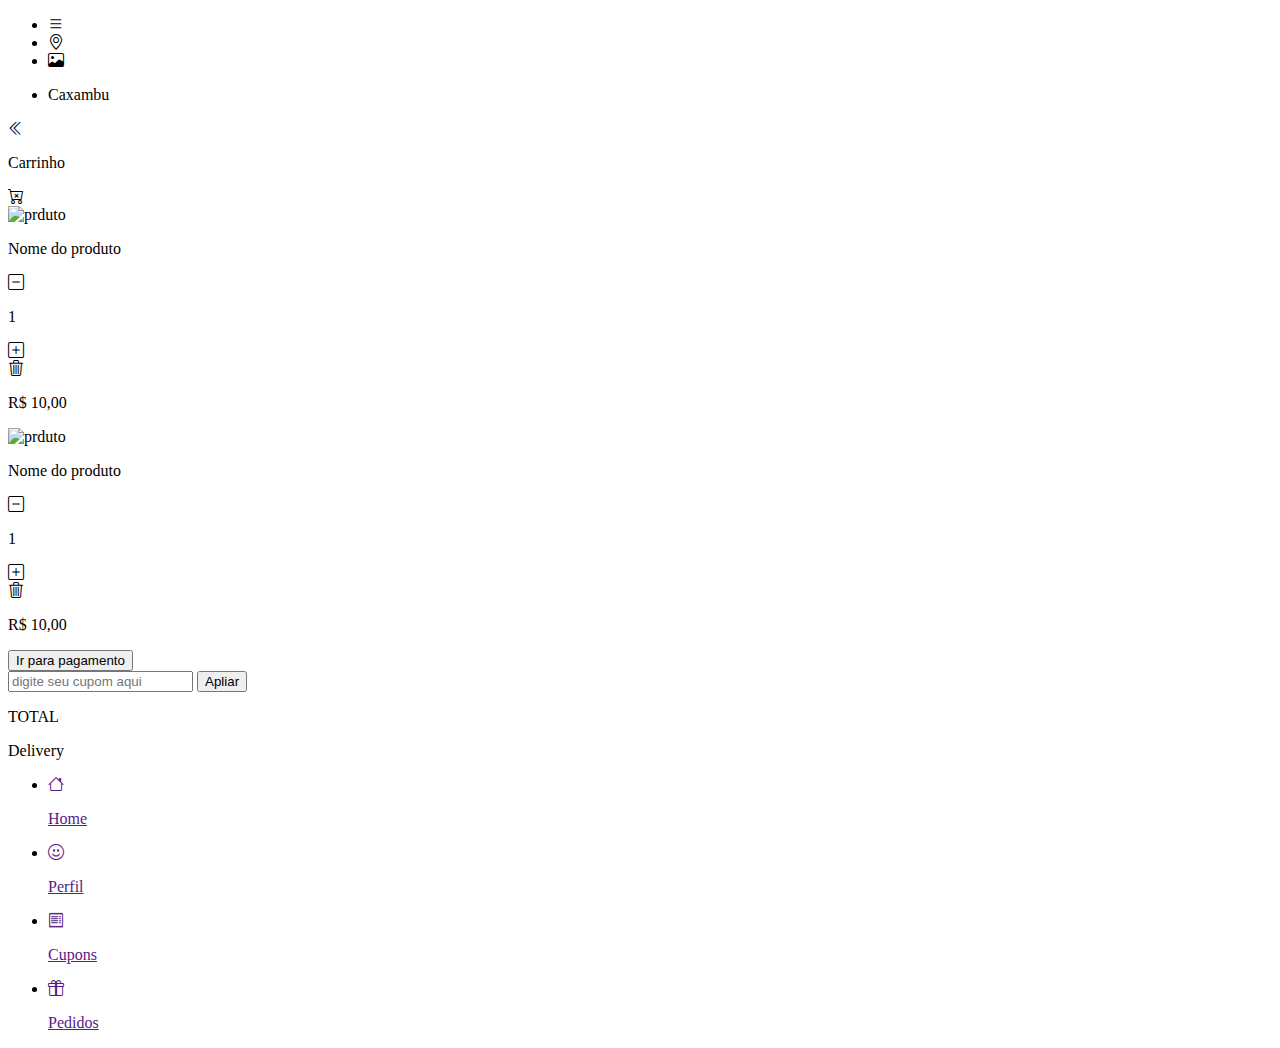
==== carrinho.html @ dbd85260 "pagina do carrinho" ====
<!DOCTYPE html>
<html lang="pt-BR">

<head>
    <meta charset="UTF-8">
    <meta name="viewport" content="width=device-width, initial-scale=1.0">
    <link rel="stylesheet" href="https://cdn.jsdelivr.net/npm/bootstrap-icons@1.10.5/font/bootstrap-icons.css">
    <title></title>
</head>

<body>
    <header>
        <nav>
            <ul>
                <li><i class="bi bi-list"></i></li>
                <li><i class="bi bi-geo-alt"></i></li>
                <li><i class="bi bi-image"></i></li>
                <li>
                    <p>Caxambu</p>
                </li>
            </ul>
        </nav>
    </header>

    <section>
        <i class="bi bi-chevron-double-left"></i>
        <p>Carrinho</p>
        <i class="bi bi-cart-x"></i>
    </section>

    <section>
        <div>
            <img src="" alt="prduto">
        </div>

        <div>
            <p>Nome do produto</p>
            <div>
                <i class="bi bi-dash-square"></i>
                <p>1</p>
                <i class="bi bi-plus-square"></i>
            </div>
        </div>

        <div>
            <i class="bi bi-trash3"></i>
            <p>R$ 10,00</p>
        </div>
    </section>

    <section>
        <div>
            <img src="" alt="prduto">
        </div>

        <div>
            <p>Nome do produto</p>
            <div>
                <i class="bi bi-dash-square"></i>
                <p>1</p>
                <i class="bi bi-plus-square"></i>
            </div>
        </div>

        <div>
            <i class="bi bi-trash3"></i>
            <p>R$ 10,00</p>
        </div>
        <button>Ir para pagamento</button>
    </section>

    <section>
        <input type="text" placeholder="digite seu cupom aqui">
        <button>Apliar</button>
    </section>

    <setion>
        <div>
            <p>TOTAL</p>
            <p>Delivery</p>
        </div>
    </setion>

    <footer>
        <ul>
            <li>
                <a href=""><i class="bi bi-house"></i>
                    <p>Home</p>
                </a>
            </li>
            <li>
                <a href=""><i class="bi bi-emoji-smile"></i>
                    <p>Perfil</p>
                </a>
            </li>
            <li>
                <a href=""><i class="bi bi-receipt"></i>
                    <p>Cupons</p>
                </a>
            </li>
            <li>
                <a href=""><i class="bi bi-gift"></i></i>
                    <p>Pedidos</p>
                </a>
            </li>
        </ul>
    </footer>
</body>

</html>
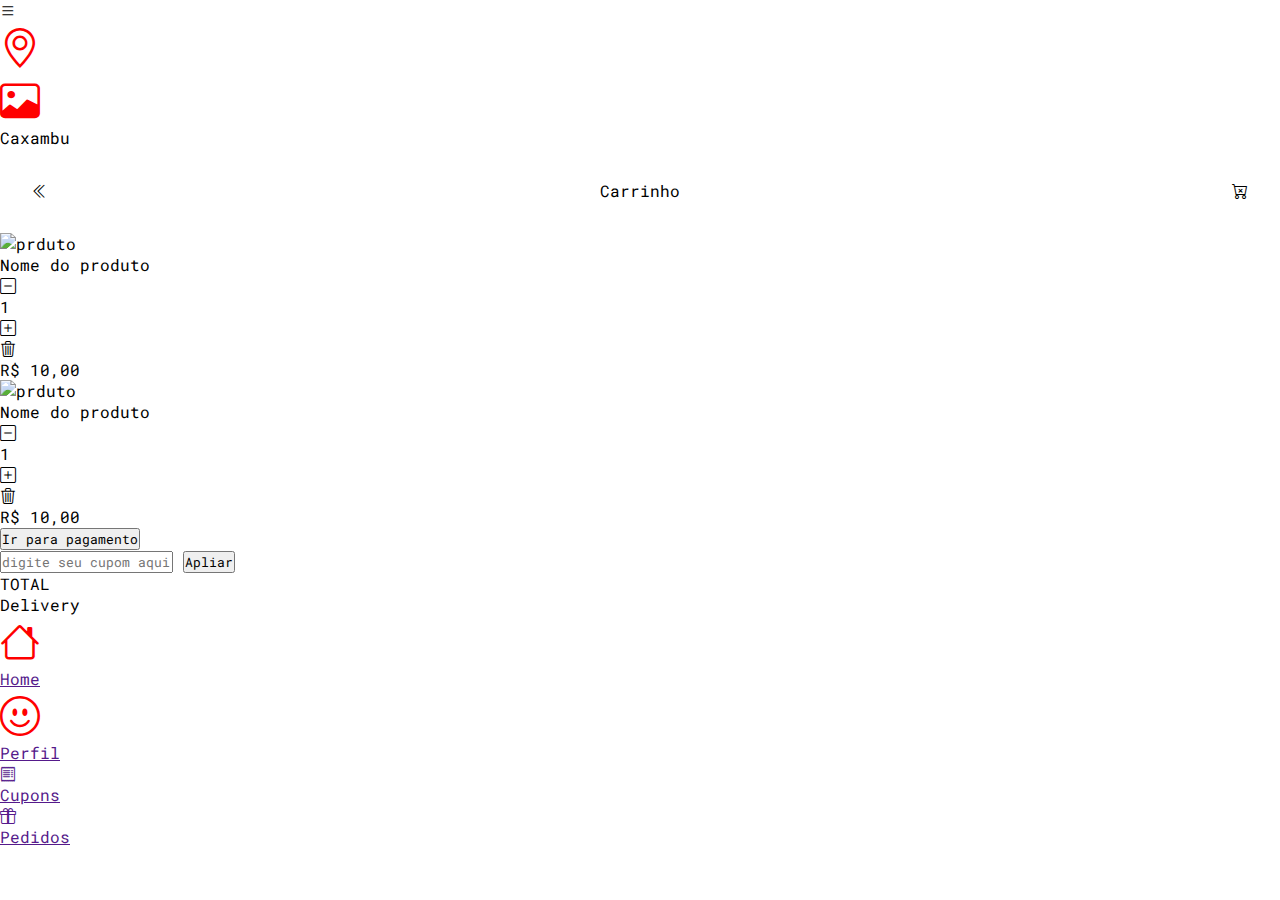
==== commit ac5d1ca3: "criacao de scripts do produto e carrinho" ====
--- a/carrinho.html
+++ b/carrinho.html
@@ -5,6 +5,8 @@
     <meta charset="UTF-8">
     <meta name="viewport" content="width=device-width, initial-scale=1.0">
     <link rel="stylesheet" href="https://cdn.jsdelivr.net/npm/bootstrap-icons@1.10.5/font/bootstrap-icons.css">
+    <link rel="stylesheet" href="/CSS/carrinho.css">
+    <link rel="stylesheet" href="/CSS/style_padrao.css">
     <title></title>
 </head>
 
@@ -22,14 +24,14 @@
         </nav>
     </header>
 
-    <section>
+    <section class="carrinho">
         <i class="bi bi-chevron-double-left"></i>
         <p>Carrinho</p>
         <i class="bi bi-cart-x"></i>
     </section>
 
-    <section>
-        <div>
+    <section class="produto-carrinho">
+        <div class="img-carrinho">
             <img src="" alt="prduto">
         </div>
 
@@ -105,6 +107,7 @@
             </li>
         </ul>
     </footer>
+    <script src="/JS/script-carrinho.js"></script>
 </body>
 
 </html>--- a/CSS/carrinho.css
+++ b/CSS/carrinho.css
@@ -0,0 +1,5 @@
+.carrinho{
+    display: flex;
+    justify-content: space-between;
+    margin: 2rem;
+}--- a/CSS/style_padrao.css
+++ b/CSS/style_padrao.css
@@ -0,0 +1,286 @@
+  @import url('https://fonts.googleapis.com/css2?family=Montserrat:wght@400;700&family=Roboto+Mono:wght@700&family=Roboto:wght@100;300;500;700&display=swap');
+
+*{
+    font-family: 'Roboto Mono', Arial, Helvetica, sans-serif;
+    padding: 0;
+    margin: 0;
+}
+
+body{
+    min-height: 100vh;
+}
+
+:root{
+    --background-clean: white;
+    --cor-da-empresa: red;
+}
+
+.cabecalho{
+    width: 100%;
+    background-repeat: no-repeat;
+    background-image: url(/imagens/gas.jpeg);
+}
+
+.menu .ul-menu{
+    display: flex;
+    justify-content: flex-end;
+    justify-items: center;
+    }
+
+.ul-menu li{
+    list-style: none;
+    padding: 2rem;
+}
+
+ .bi-person-bounding-box{
+    color: var(--cor-da-empresa);
+    font-size: 40px;
+}
+
+ul li#imagem-localizacao{
+    display: flex;
+    padding-right: 0;
+    padding-left: 5rem;
+    margin-right: .8rem;
+    align-items: center;
+}
+
+.bi-geo-alt{
+    color: var(--cor-da-empresa);
+    font-size: 40px;
+    }
+
+.nome-localizacao{
+    color: var(--cor-da-empresa);
+    font-size: 40px;
+    padding-left: 0;
+    padding-right: 5rem;
+    
+}
+
+.bi-image{
+    color: var(--cor-da-empresa);
+    font-size: 40px;
+}
+
+section#mensagens-inicio{
+    padding: 2rem;
+    background-color: var(--background-clean);
+}
+
+.mensagem{
+    color: grey;
+    font-size: 25px;
+}
+
+section#input{
+    display: flex;
+    padding-top: .5rem;
+    width: 90%;
+    margin: auto;
+}
+
+i.bi-search{
+    position: absolute;
+    padding-top: .25rem;
+    padding-left: 4rem;
+    font-size: 40px;
+}
+
+#input-text{
+    width: 90%;
+    margin: auto;
+    font-size: 25px;
+    padding: 1.25rem 0 1.2rem;
+    padding-left: 4rem;
+    border: 2mm ridge;
+    text-align: center;
+}
+
+input:focus{
+    outline: none;
+}
+
+.footer{
+    background-color: var(--background-clean);
+    margin-top: 5rem;
+}
+
+input[type=text]{
+    color: grey;
+}
+
+section#categorias{
+   display: flex;
+}
+
+#categoria-ul{
+    display: flex;
+    justify-content: center;
+}
+
+.categoria-a{
+   margin: 3rem 5rem;
+   text-decoration: none;
+   justify-content: center;
+}
+
+li.categoria{
+    margin:auto;
+}
+
+.categoria{
+   margin: auto;
+   color: gray;
+   list-style: none;
+   border: solid 1px var(--cor-da-empresa);
+   border-radius: 2rem;
+   width: 90%;
+   padding: 2rem;
+   margin: 1.2rem;
+   font-weight: 300;
+   text-align: center;
+}
+
+section#card-produtos{
+    display: flex;
+    
+}
+
+.card-produto{
+    display: block;
+    margin: 2rem;
+    border-radius: 2rem;
+    box-shadow: 0 5px 15px black;
+    justify-content: center;
+    align-items: center;
+    width: 25%;
+    align-content: center;
+}
+
+.card-produto:hover{
+    box-shadow: inset 50px 0 0 0;
+    color: white;
+}
+
+.card-produto img{
+    display: block;
+    width: 70%;
+    margin: auto;
+    justify-content: center;
+}
+
+h3.nome-produto{
+    display: flex;
+    justify-content: center;
+    margin: auto;
+    font-size: 20px;
+    margin-bottom: 1.3rem;
+    margin-top: .2rem;
+}
+
+div#ver-mais{
+    display: flex;
+    justify-content: flex-end;
+    font-size: 30px;
+    margin-right: 2rem;
+    margin-bottom: 2rem;
+}
+
+div#ver-mais a{
+    text-decoration: none;
+    color: grey;
+    margin: 0.8rem 2rem;
+}
+
+section#avaliacao{
+    text-align: center;
+    margin: 2rem;
+    padding: 1rem;
+    margin: auto;
+}
+
+#avaliacao-texto{
+    font-size: 40px;
+    color: var(--cor-da-empresa);
+    text-shadow: 2px 2px black;
+}
+
+.bi-hand-thumbs-up, .bi-hand-thumbs-down{
+    font-size: 40px;
+    color: var(--cor-da-empresa);
+    text-shadow: 2px 2px black;
+}
+
+#avaliacao-span{
+    font-size: 30px;
+    color: gray;
+}
+
+.footer-card{
+    display: flex;
+    justify-content: space-around;
+    align-items: baseline;
+}
+
+.footer-card li{
+    list-style: none;
+}
+
+.footer-card a{
+    text-decoration: none;
+    text-align: center;
+    color: black;
+}
+
+.footer-item{
+    margin: .5rem;
+}
+
+i.bi-house, i.bi-emoji-smile, i.bi-upc-scan, i.bi-cart4, i.bi-stickies{
+    color: var(--cor-da-empresa);
+    font-size: 40px;
+}
+
+.footer-nome-item{
+    font-size: 20px;
+    font-weight: 700;
+    color: gray;
+}
+
+@media  screen and (max-width: 480px) {
+    body{
+        width: 100%;
+    }
+    header{
+        display: flex;
+    }
+    i.bi-geo-alt, .nome-localizacao, i.bi-image{
+        display: none;
+    }
+    ul.footer-card{
+        flex-wrap: wrap;
+        margin: auto;
+        justify-content: center;
+    }
+    .footer-card a{
+        width: 100%;
+    }
+    i.bi-search{
+        position: absolute;
+        margin-right: 3rem;
+        padding-left: 2rem;
+    }
+
+    #categoria-ul{
+        flex-wrap: wrap;
+    }
+
+    #card-produtos{
+        flex-wrap: wrap;
+    }
+
+    div.card-produto{
+        width: 100%;
+    }
+}
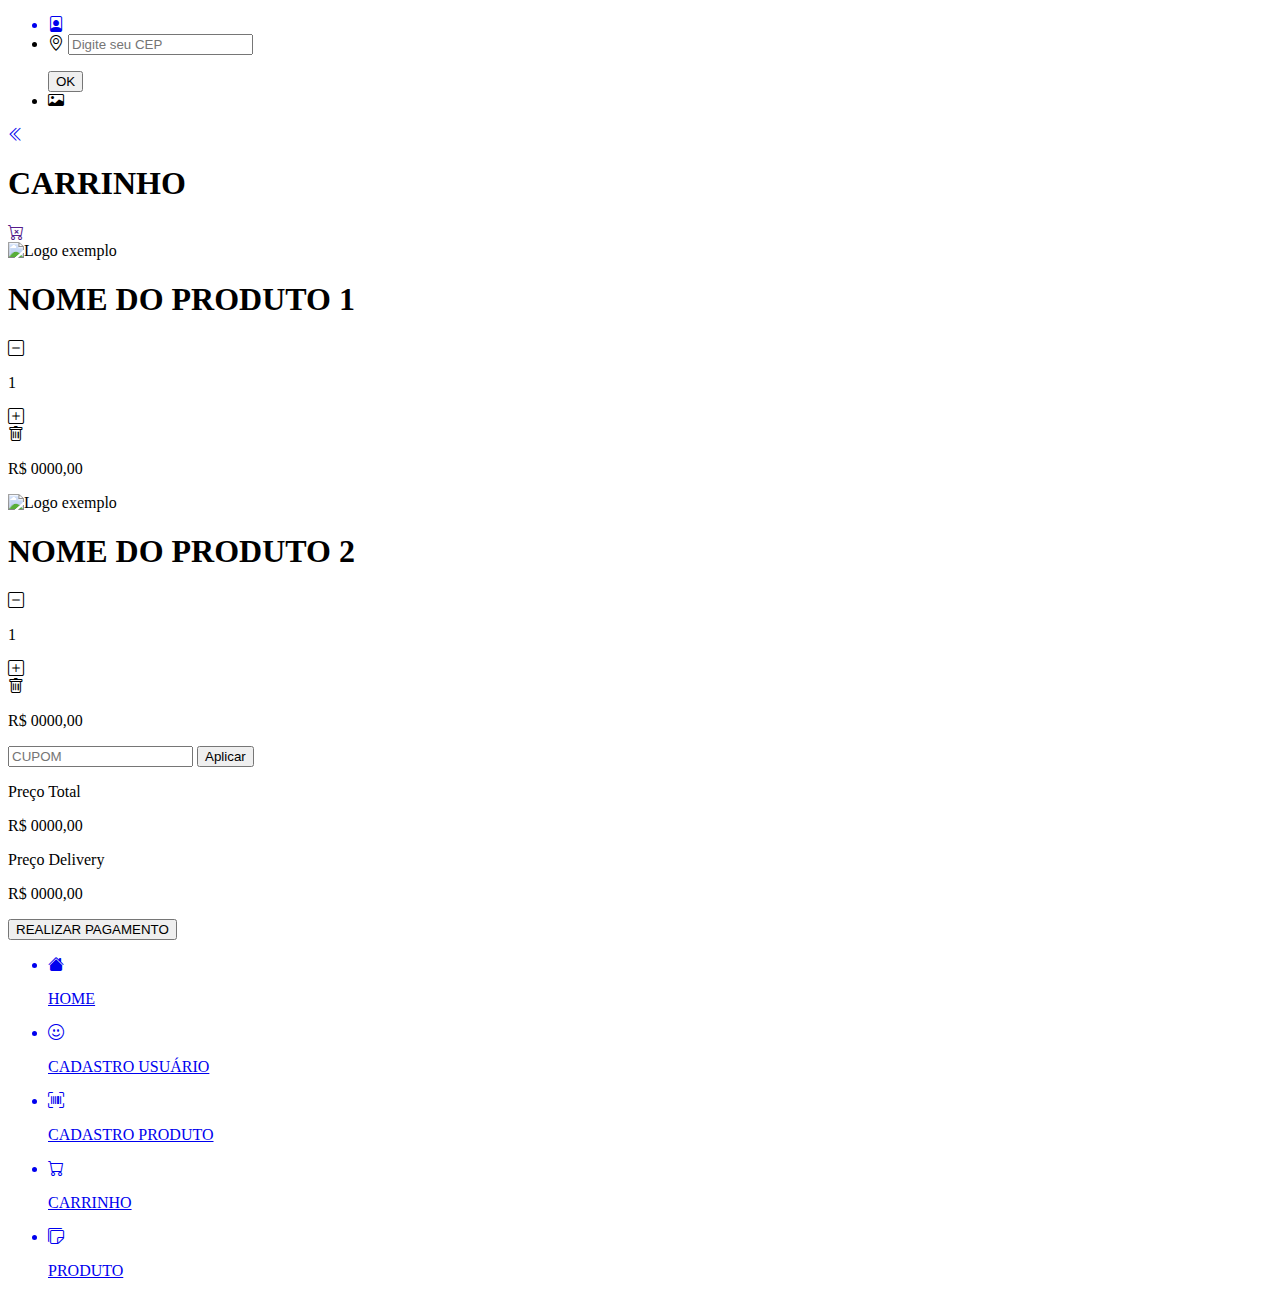
==== commit 4eff62bd: "corrigindo arquivos html" ====
--- a/carrinho.html
+++ b/carrinho.html
@@ -1,113 +1,158 @@
 <!DOCTYPE html>
 <html lang="pt-BR">
+  <head>
+    <meta charset="UTF-8" />
+    <meta http-equiv="X-UA-Compatible" content="IE=edge" />
+    <meta name="viewport" content="width=device-width, initial-scale=1.0" />
+    <link
+      rel="stylesheet"
+      href="https://cdn.jsdelivr.net/npm/bootstrap-icons@1.9.1/font/bootstrap-icons.css"
+    />
+    <!-- <link rel="stylesheet" href="./css/home.css" /> -->
+    <link rel="stylesheet" href="./css/produto.css" />
+    <link rel="stylesheet" href="./css/carrinho.css" />
+    <!-- <link rel="stylesheet" href="./css/login.css"/> -->
+    <link rel="stylesheet" href="./css/padrao-telas.css">
+    <title>CARRINHO</title>
+  </head>
 
-<head>
-    <meta charset="UTF-8">
-    <meta name="viewport" content="width=device-width, initial-scale=1.0">
-    <link rel="stylesheet" href="https://cdn.jsdelivr.net/npm/bootstrap-icons@1.10.5/font/bootstrap-icons.css">
-    <link rel="stylesheet" href="/CSS/carrinho.css">
-    <link rel="stylesheet" href="/CSS/style_padrao.css">
-    <title></title>
-</head>
-
-<body>
-    <header>
-        <nav>
-            <ul>
-                <li><i class="bi bi-list"></i></li>
-                <li><i class="bi bi-geo-alt"></i></li>
-                <li><i class="bi bi-image"></i></li>
-                <li>
-                    <p>Caxambu</p>
-                </li>
-            </ul>
-        </nav>
+  <body>
+    <header class="cabecalho">
+      <nav class="menu">
+        <ul class="ul-menu">
+          <a href="login.html">
+            <li id="image-usuario"><i class="bi bi-file-person"></i></li>
+          </a>
+  
+          <li id="image-localizacao">
+            <i class="bi bi-geo-alt"></i>
+            <input id="cep" type="text" placeholder="Digite seu CEP">
+            <p class="nome-localizacao"></p>
+            <button onclick="consultaEndereco()">OK</button>
+          </li>
+  
+          <li class="logo-empresa">
+            <i class="bi bi-card-image"></i>
+          </li>
+        </ul>
+      </nav>
     </header>
 
     <section class="carrinho">
-        <i class="bi bi-chevron-double-left"></i>
-        <p>Carrinho</p>
-        <i class="bi bi-cart-x"></i>
+      <a href="index.html"><i class="bi bi-chevron-double-left"></i></a>
+      <h1 id="nome-empresa">CARRINHO</h1>
+      <a href=""><i class="bi bi-cart-x"></i></a>
     </section>
 
-    <section class="produto-carrinho">
-        <div class="img-carrinho">
-            <img src="" alt="prduto">
+    <section class="produtos-carrinho">
+      <div class="img-carrinho">
+        <img
+          src="https://png.pngtree.com/png-vector/20190120/ourlarge/pngtree-gallery-vector-icon-png-image_470660.jpg"
+          alt="Logo exemplo"
+          id="imagem-produto-carrinho"
+        />
+      </div>
+
+      <div class="nome-quantidade">
+        <h1 id="nome-produto">NOME DO PRODUTO 1</h1>
+        <div class="quantidade">
+          <i class="bi bi-dash-square"></i>
+          <p class="numero-produto">1</p>
+          <i class="bi bi-plus-square"></i>
         </div>
+      </div>
 
-        <div>
-            <p>Nome do produto</p>
-            <div>
-                <i class="bi bi-dash-square"></i>
-                <p>1</p>
-                <i class="bi bi-plus-square"></i>
-            </div>
-        </div>
-
-        <div>
-            <i class="bi bi-trash3"></i>
-            <p>R$ 10,00</p>
-        </div>
+      <div class="lixo-valor">
+        <i class="bi bi-trash"></i>
+        <p class="valor-unitario">R$ 0000,00</p>
+      </div>
     </section>
 
-    <section>
-        <div>
-            <img src="" alt="prduto">
+
+    <section class="produtos-carrinho">
+      <div class="img-carrinho">
+        <img
+          src="https://png.pngtree.com/png-vector/20190120/ourlarge/pngtree-gallery-vector-icon-png-image_470660.jpg"
+          alt="Logo exemplo"
+          id="imagem-produto-carrinho"
+        />
+      </div>
+
+      <div class="nome-quantidade">
+        <h1 id="nome-produto">NOME DO PRODUTO 2</h1>
+        <div class="quantidade">
+          <i class="bi bi-dash-square"></i>
+          <p class="numero-produto">1</p>
+          <i class="bi bi-plus-square"></i>
         </div>
+      </div>
 
-        <div>
-            <p>Nome do produto</p>
-            <div>
-                <i class="bi bi-dash-square"></i>
-                <p>1</p>
-                <i class="bi bi-plus-square"></i>
-            </div>
-        </div>
-
-        <div>
-            <i class="bi bi-trash3"></i>
-            <p>R$ 10,00</p>
-        </div>
-        <button>Ir para pagamento</button>
+      <div class="lixo-valor">
+        <i class="bi bi-trash"></i>
+        <p class="valor-unitario">R$ 0000,00</p>
+      </div>
     </section>
 
-    <section>
-        <input type="text" placeholder="digite seu cupom aqui">
-        <button>Apliar</button>
+    <section class="cupom">
+      <input type="text" placeholder="CUPOM" class="input-cupom"> 
+      <button class="botao-aplicar">Aplicar</button>
     </section>
 
-    <setion>
-        <div>
-            <p>TOTAL</p>
-            <p>Delivery</p>
-        </div>
-    </setion>
+    <section class="pagamento">
+      <div class="precos-poduto">
+        <p class="precos">Preço Total</p>
+        <p class="precos-valores">R$ 0000,00</p>
 
-    <footer>
-        <ul>
-            <li>
-                <a href=""><i class="bi bi-house"></i>
-                    <p>Home</p>
-                </a>
-            </li>
-            <li>
-                <a href=""><i class="bi bi-emoji-smile"></i>
-                    <p>Perfil</p>
-                </a>
-            </li>
-            <li>
-                <a href=""><i class="bi bi-receipt"></i>
-                    <p>Cupons</p>
-                </a>
-            </li>
-            <li>
-                <a href=""><i class="bi bi-gift"></i></i>
-                    <p>Pedidos</p>
-                </a>
-            </li>
-        </ul>
-    </footer>
-    <script src="/JS/script-carrinho.js"></script>
-</body>
+        <p class="precos">Preço Delivery</p>
+        <p class="precos-valores">R$ 0000,00</p>
+      </div>
 
-</html>+      <div class="botao-carrinho">
+        <button class="botao-add-carrinho">REALIZAR PAGAMENTO</button>
+      </div>
+
+    </section>
+
+    <footer id="footer" class="footer">
+      <ul class="footer-card">
+      <a href="index.html">
+        <li id="footer-item">
+          <i class="bi bi-house-fill"></i>
+          <p class="footer-name-item">HOME</p>
+        </li>
+      </a>
+
+      <a href="cadastrar_usuario.html">
+        <li id="footer-item">
+          <i class="bi bi-emoji-smile"></i>
+          <p class="footer-name-item">CADASTRO USUÁRIO</p>
+        </li>
+      </a>
+
+      <a href="cadastro_produto.html">
+        <li id="footer-item">
+          <i class="bi bi-upc-scan"></i>
+          <p class="footer-name-item">CADASTRO PRODUTO</p>
+        </li>
+      </a>
+
+      <a href="carrinho.html">
+        <li id="footer-item">
+          <i class="bi bi-cart"></i>
+          <p class="footer-name-item">CARRINHO</p>
+        </li>
+      </a>
+
+      <a href="produto.html">
+        <li id="footer-item">
+          <i class="bi bi-stickies"></i>
+          <p class="footer-name-item">PRODUTO</p>
+        </li>
+      </a>
+    </ul>
+  </footer>
+
+  <script src="./js/script-carrinho.js"></script>
+  <script src="./js/script-home.js"></script>
+  </body>
+</html>
